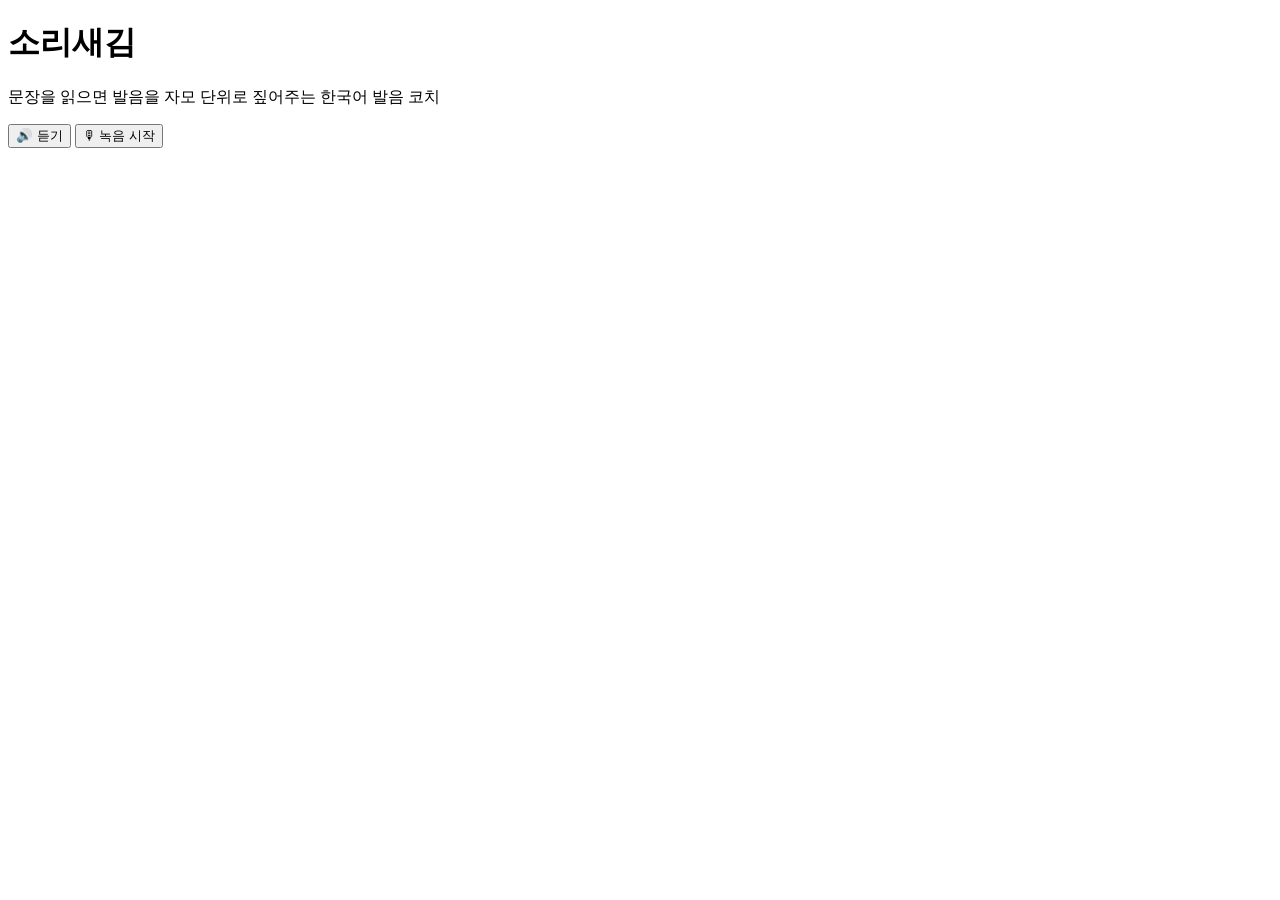
==== static/index.html @ 0c6fb440 "4주차: 프론트 + MVP 달성 (브라우저 핵심 루프 + 데모 영상)" ====
<!DOCTYPE html>
<html lang="ko">
<head>
  <meta charset="UTF-8">
  <meta name="viewport" content="width=device-width, initial-scale=1.0">
  <title>소리새김 — 한국어 발음 코치</title>
  <link rel="stylesheet" href="/style.css">
</head>
<body>
  <header>
    <h1>소리새김</h1>
    <p class="tagline">문장을 읽으면 발음을 자모 단위로 짚어주는 한국어 발음 코치</p>
  </header>

  <main>
    <!-- 연습 화면 -->
    <section id="practice-view">
      <div class="card">
        <div class="sentence-meta">
          <span id="sentence-type" class="badge"></span>
          <span id="sentence-difficulty" class="badge badge-dim"></span>
          <span id="sentence-counter" class="counter"></span>
        </div>
        <p id="sentence-text" class="sentence"></p>
        <p id="sentence-pron" class="pron"></p>

        <div class="controls">
          <button id="btn-listen" class="btn">🔊 듣기</button>
          <button id="btn-record" class="btn btn-primary">🎙 녹음 시작</button>
          <button id="btn-stop" class="btn btn-danger" hidden>⏹ 정지</button>
        </div>

        <div id="rec-indicator" class="rec-indicator" hidden>
          <span class="rec-dot"></span> 녹음 중 <span id="rec-time">0:00</span>
        </div>
        <div id="loading" class="loading" hidden>
          <span class="spinner"></span> 채점 중...
        </div>
        <p id="status" class="status"></p>
      </div>
    </section>

    <!-- 결과 화면 -->
    <section id="result-view" hidden>
      <div class="card">
        <div id="score-wrap">
          <div id="score" class="score">0</div>
          <div class="score-label">점</div>
        </div>

        <p class="section-label">표준 발음 (틀린 부분 표시)</p>
        <p id="highlight" class="sentence highlight-line"></p>

        <p class="section-label">이렇게 들렸어요</p>
        <p id="recognized" class="recognized"></p>

        <ul id="error-list" class="error-list"></ul>

        <div class="controls">
          <button id="btn-retry" class="btn btn-primary">🔁 다시 도전</button>
          <button id="btn-next" class="btn">다음 문장 →</button>
        </div>
      </div>
    </section>
  </main>

  <audio id="tts-audio"></audio>
  <script src="/app.js"></script>
</body>
</html>
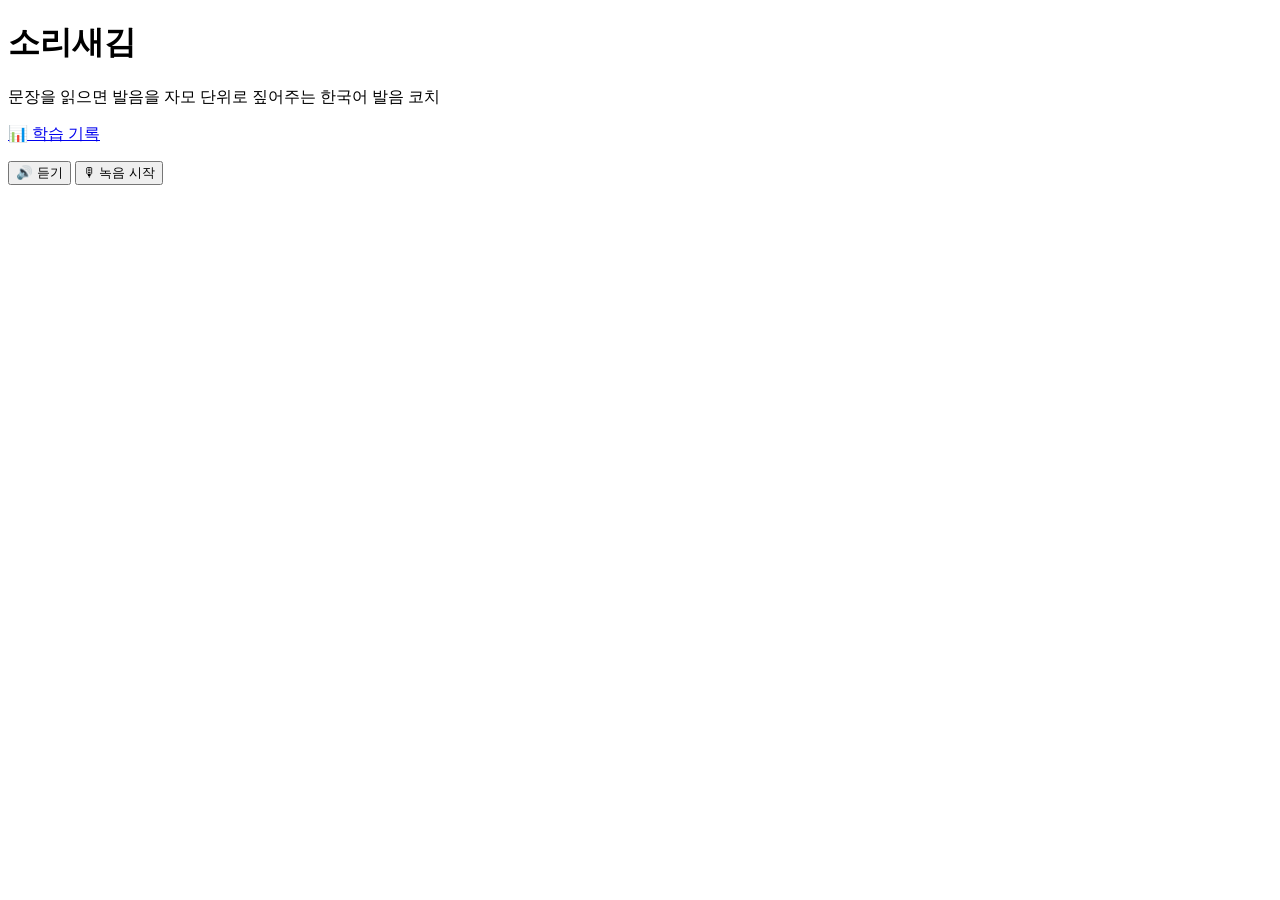
==== commit e72fc92a: "6주차: 학습 기록 화면 + 취약 자모 통계 + TTS 합성 데이터 증강(296건)" ====
--- a/static/index.html
+++ b/static/index.html
@@ -10,6 +10,7 @@
   <header>
     <h1>소리새김</h1>
     <p class="tagline">문장을 읽으면 발음을 자모 단위로 짚어주는 한국어 발음 코치</p>
+    <nav class="nav"><a href="/stats.html">📊 학습 기록</a></nav>
   </header>
 
   <main>
@@ -37,6 +38,7 @@
           <span class="spinner"></span> 채점 중...
         </div>
         <p id="status" class="status"></p>
+        <button id="btn-retry-upload" class="btn" hidden>📤 업로드 다시 시도</button>
       </div>
     </section>
 
@@ -47,6 +49,7 @@
           <div id="score" class="score">0</div>
           <div class="score-label">점</div>
         </div>
+        <p id="ref-text" class="ref-text"></p>
 
         <p class="section-label">표준 발음 (틀린 부분 표시)</p>
         <p id="highlight" class="sentence highlight-line"></p>
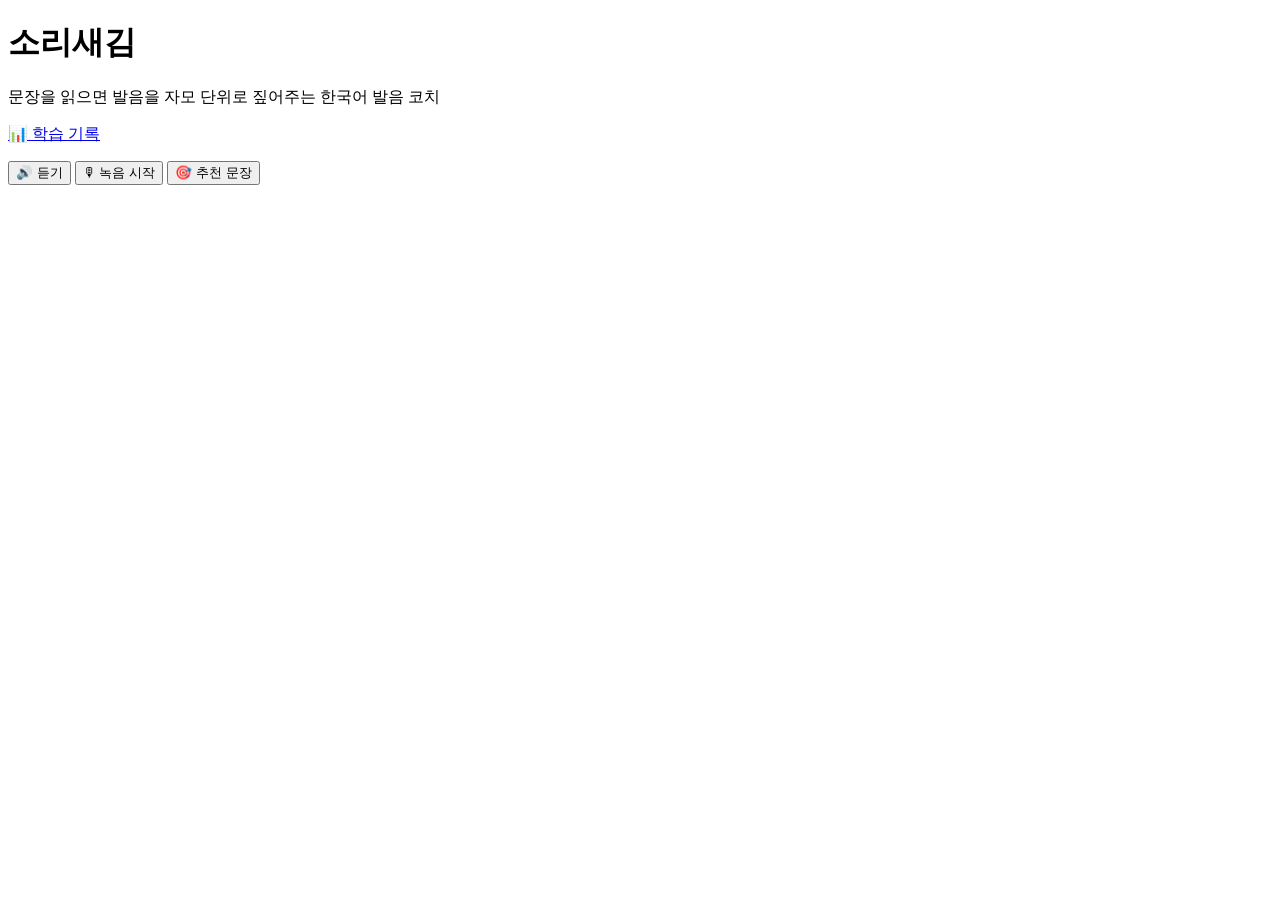
==== commit 690a2601: "7주차: ML 적용 — 오류 예측 모델 + 추천 기능 (규칙 대비 p@5 0.4→0.6) + ml_report" ====
--- a/static/index.html
+++ b/static/index.html
@@ -29,7 +29,9 @@
           <button id="btn-listen" class="btn">🔊 듣기</button>
           <button id="btn-record" class="btn btn-primary">🎙 녹음 시작</button>
           <button id="btn-stop" class="btn btn-danger" hidden>⏹ 정지</button>
+          <button id="btn-reco" class="btn" title="취약 발음 기반 추천 (ML)">🎯 추천 문장</button>
         </div>
+        <p id="reco-reason" class="reco-reason" hidden></p>
 
         <div id="rec-indicator" class="rec-indicator" hidden>
           <span class="rec-dot"></span> 녹음 중 <span id="rec-time">0:00</span>
